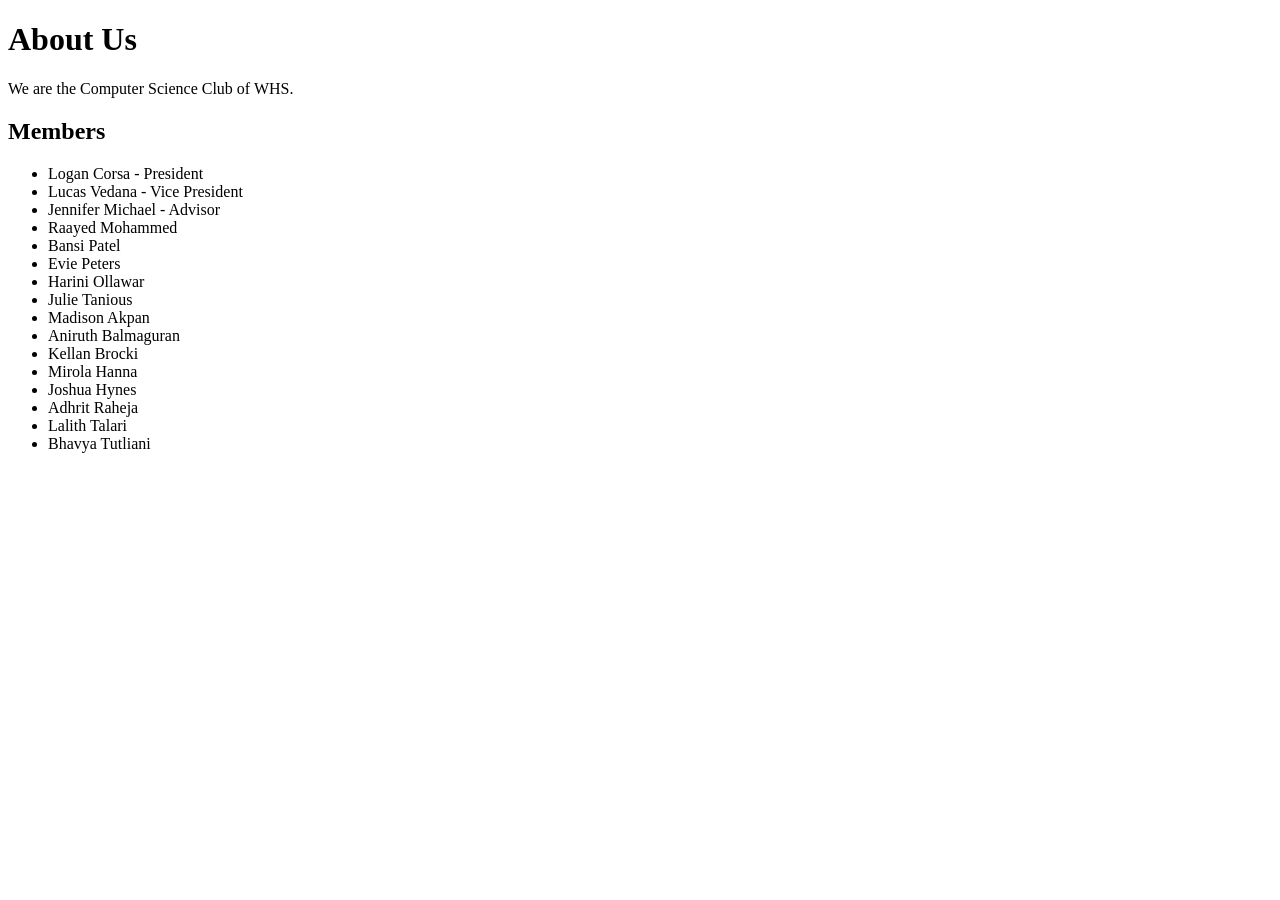
==== about-us.html @ 419394c2 "added full member list to about us page," ====
<!DOCTYPE html>
<html lang="en">
<head>
    <meta charset="UTF-8">
    <meta name="viewport" content="width=device-width, initial-scale=1.0">
    <title>About Us - Computer Science Club</title>
</head>
<body>
    <h1>About Us</h1>
    <p>
        We are the Computer Science Club of WHS.
    </p>
    <h2>Members</h2>
    <ul>
        <li>Logan Corsa - President</li>
        <li>Lucas Vedana - Vice President</li>
        <li>Jennifer Michael - Advisor</li>
        <li>Raayed Mohammed</li>
        <li>Bansi Patel</li>
        <li>Evie Peters</li>
        <li>Harini Ollawar</li>
        <li>Julie Tanious</li>
        <li>Madison Akpan</li>
        <li>Aniruth Balmaguran</li>
        <li>Kellan Brocki</li>
        <li>Mirola Hanna</li>
        <li>Joshua Hynes</li>
        <li>Adhrit Raheja</li>
        <li>Lalith Talari</li>
        <li>Bhavya Tutliani</li>
    </ul>
</body>
</html>
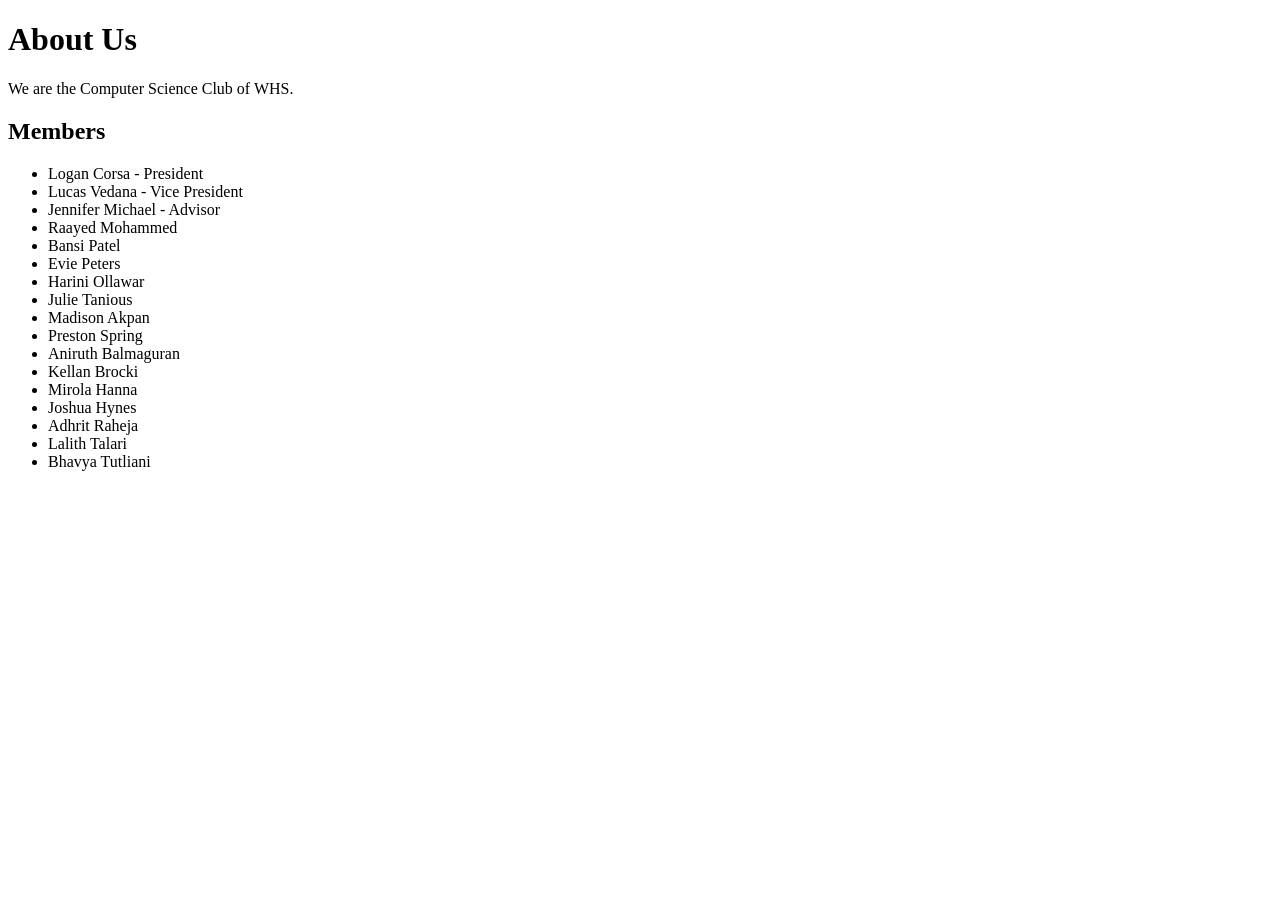
==== commit f76670da: "Added me Added me to names list" ====
--- a/about-us.html
+++ b/about-us.html
@@ -21,6 +21,7 @@
         <li>Harini Ollawar</li>
         <li>Julie Tanious</li>
         <li>Madison Akpan</li>
+        <li>Preston Spring</li>
         <li>Aniruth Balmaguran</li>
         <li>Kellan Brocki</li>
         <li>Mirola Hanna</li>
@@ -30,4 +31,4 @@
         <li>Bhavya Tutliani</li>
     </ul>
 </body>
-</html>+</html>
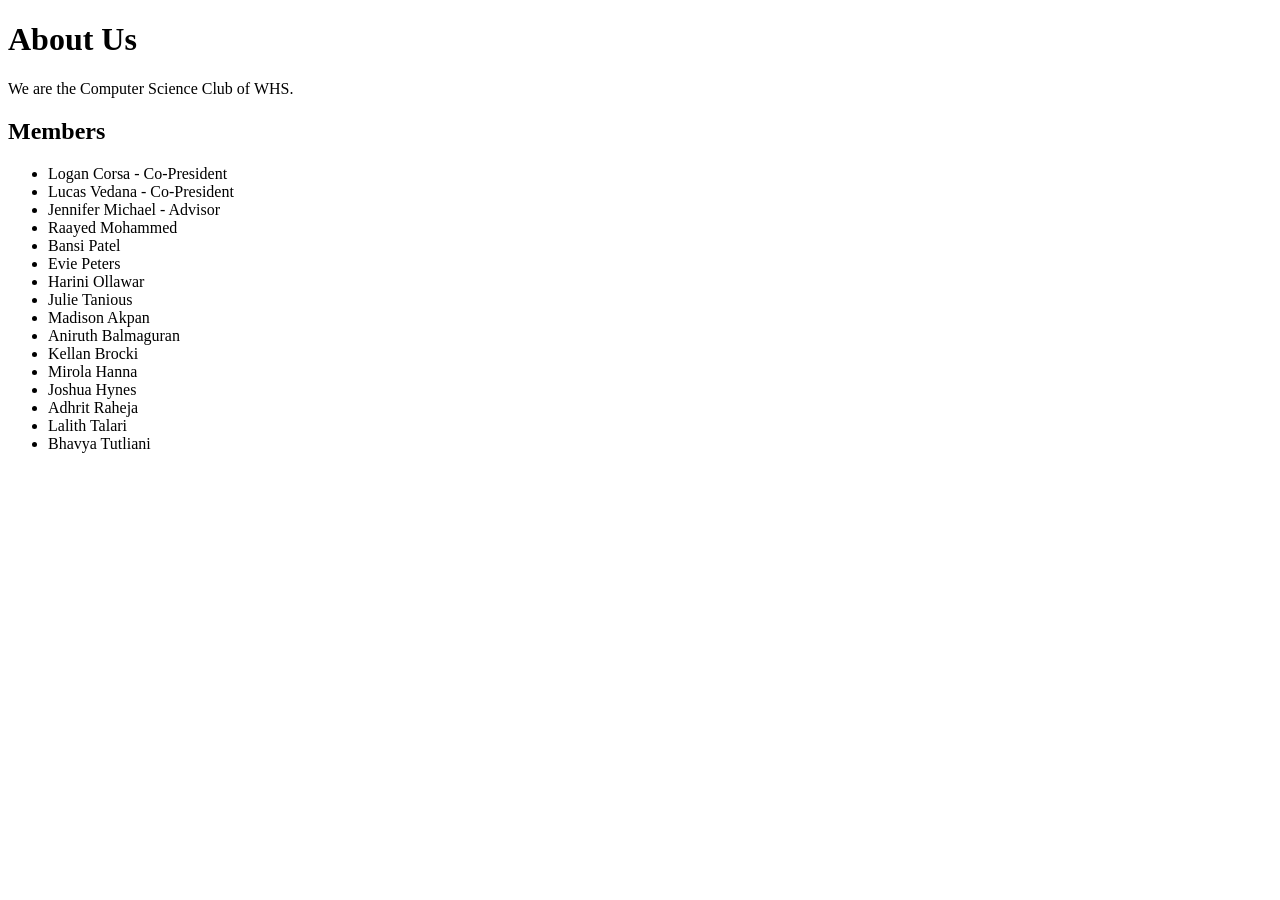
==== commit 18ada038: "changed tiltles for co presidents" ====
--- a/about-us.html
+++ b/about-us.html
@@ -12,8 +12,8 @@
     </p>
     <h2>Members</h2>
     <ul>
-        <li>Logan Corsa - President</li>
-        <li>Lucas Vedana - Vice President</li>
+        <li>Logan Corsa - Co-President</li>
+        <li>Lucas Vedana - Co-President</li>
         <li>Jennifer Michael - Advisor</li>
         <li>Raayed Mohammed</li>
         <li>Bansi Patel</li>
@@ -21,7 +21,6 @@
         <li>Harini Ollawar</li>
         <li>Julie Tanious</li>
         <li>Madison Akpan</li>
-        <li>Preston Spring</li>
         <li>Aniruth Balmaguran</li>
         <li>Kellan Brocki</li>
         <li>Mirola Hanna</li>
@@ -31,4 +30,4 @@
         <li>Bhavya Tutliani</li>
     </ul>
 </body>
-</html>
+</html>
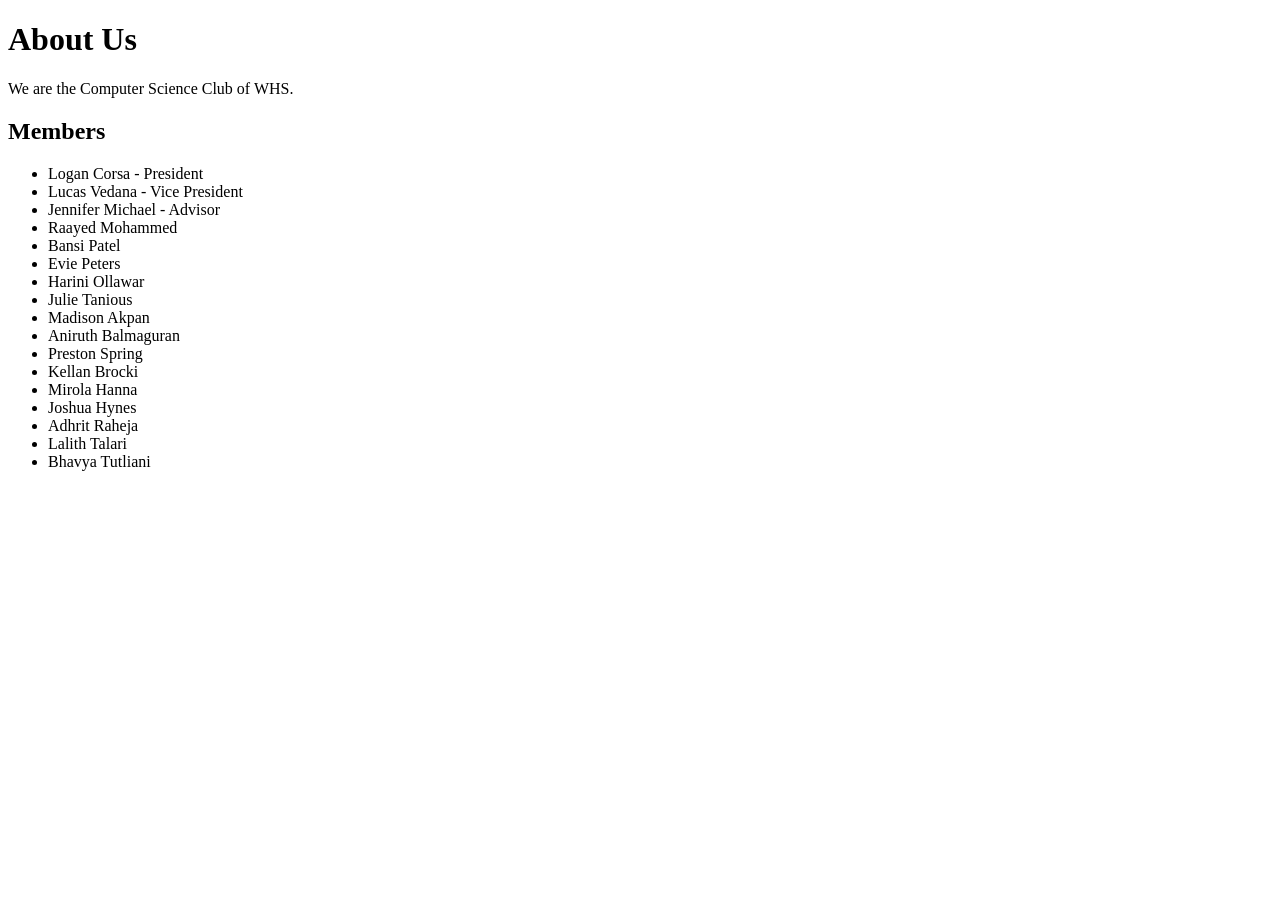
==== commit 2d7f573b: "Update about-us.html to Include me in the club members I just wanted to be a club member :(" ====
--- a/about-us.html
+++ b/about-us.html
@@ -12,8 +12,8 @@
     </p>
     <h2>Members</h2>
     <ul>
-        <li>Logan Corsa - Co-President</li>
-        <li>Lucas Vedana - Co-President</li>
+        <li>Logan Corsa - President</li>
+        <li>Lucas Vedana - Vice President</li>
         <li>Jennifer Michael - Advisor</li>
         <li>Raayed Mohammed</li>
         <li>Bansi Patel</li>
@@ -22,6 +22,7 @@
         <li>Julie Tanious</li>
         <li>Madison Akpan</li>
         <li>Aniruth Balmaguran</li>
+        <li>Preston Spring</li>
         <li>Kellan Brocki</li>
         <li>Mirola Hanna</li>
         <li>Joshua Hynes</li>
@@ -30,4 +31,4 @@
         <li>Bhavya Tutliani</li>
     </ul>
 </body>
-</html>+</html>
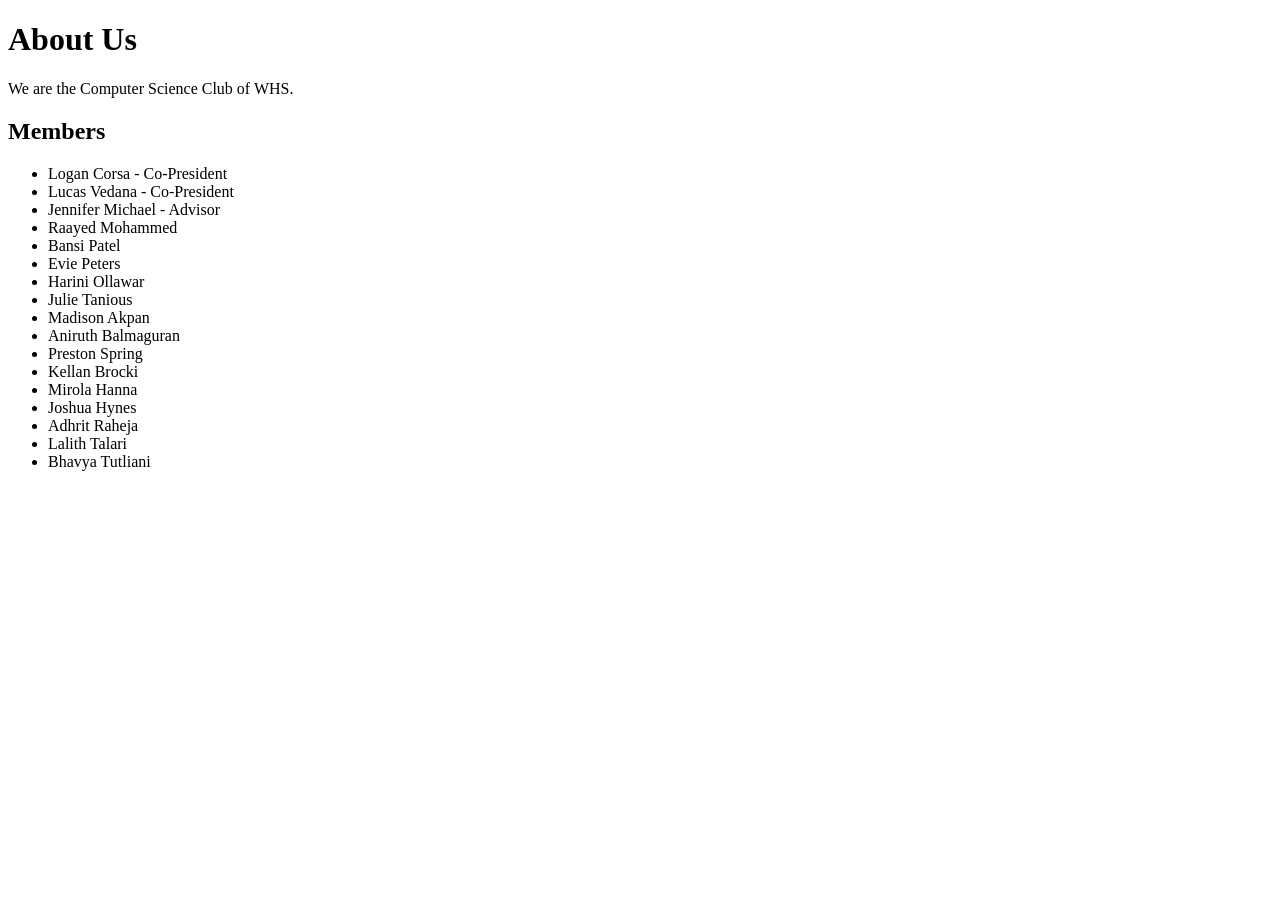
==== commit 9eb3651e: "Merge pull request #5 from WHSComputerScience/raayed_3 changed tiltles for co presidents" ====
--- a/about-us.html
+++ b/about-us.html
@@ -12,8 +12,8 @@
     </p>
     <h2>Members</h2>
     <ul>
-        <li>Logan Corsa - President</li>
-        <li>Lucas Vedana - Vice President</li>
+        <li>Logan Corsa - Co-President</li>
+        <li>Lucas Vedana - Co-President</li>
         <li>Jennifer Michael - Advisor</li>
         <li>Raayed Mohammed</li>
         <li>Bansi Patel</li>
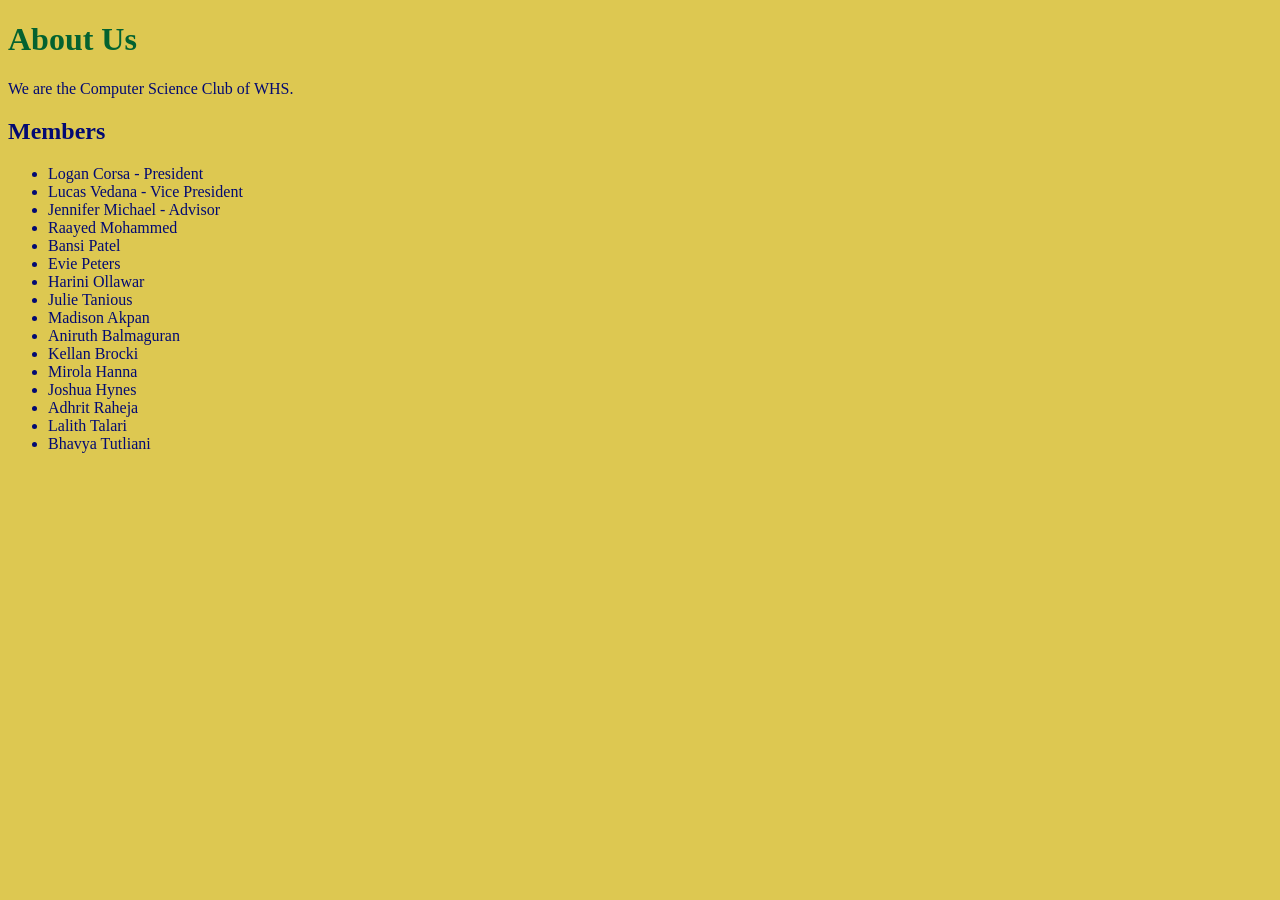
==== commit 9218f340: "added css" ====
--- a/about-us.html
+++ b/about-us.html
@@ -4,6 +4,7 @@
     <meta charset="UTF-8">
     <meta name="viewport" content="width=device-width, initial-scale=1.0">
     <title>About Us - Computer Science Club</title>
+    <link rel="stylesheet" href="styles.css">
 </head>
 <body>
     <h1>About Us</h1>
@@ -12,8 +13,8 @@
     </p>
     <h2>Members</h2>
     <ul>
-        <li>Logan Corsa - Co-President</li>
-        <li>Lucas Vedana - Co-President</li>
+        <li>Logan Corsa - President</li>
+        <li>Lucas Vedana - Vice President</li>
         <li>Jennifer Michael - Advisor</li>
         <li>Raayed Mohammed</li>
         <li>Bansi Patel</li>
@@ -22,7 +23,6 @@
         <li>Julie Tanious</li>
         <li>Madison Akpan</li>
         <li>Aniruth Balmaguran</li>
-        <li>Preston Spring</li>
         <li>Kellan Brocki</li>
         <li>Mirola Hanna</li>
         <li>Joshua Hynes</li>
@@ -31,4 +31,4 @@
         <li>Bhavya Tutliani</li>
     </ul>
 </body>
-</html>
+</html>
--- a/styles.css
+++ b/styles.css
@@ -0,0 +1,7 @@
+html {
+    background-color: #ddc851;
+    color: #030a72;
+}
+h1 {
+    color: #046230;
+}
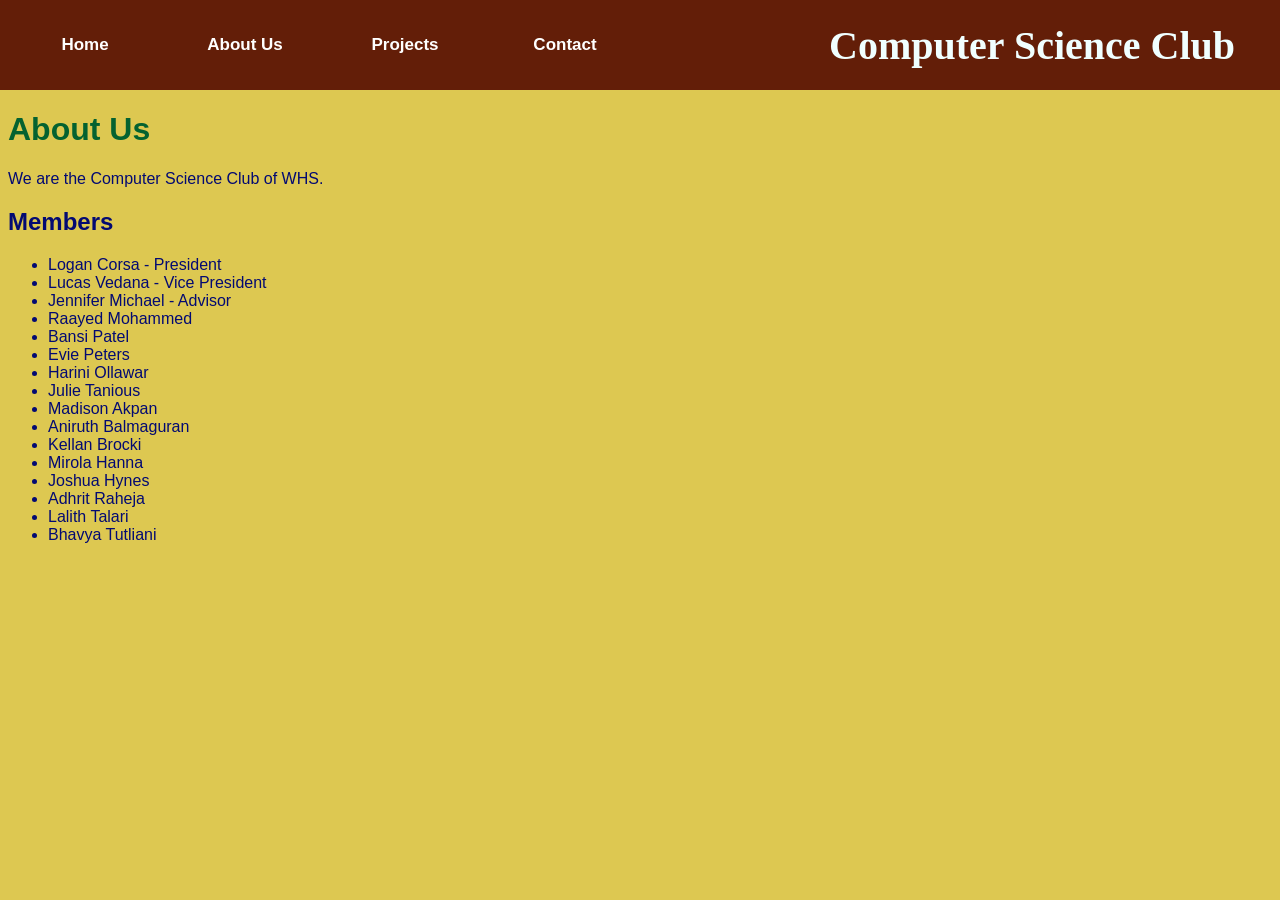
==== commit db2fc53c: "moved a lot of studd from the contact page to seperate files so every page can have them" ====
--- a/about-us.html
+++ b/about-us.html
@@ -5,6 +5,7 @@
     <meta name="viewport" content="width=device-width, initial-scale=1.0">
     <title>About Us - Computer Science Club</title>
     <link rel="stylesheet" href="styles.css">
+    <script src="default.js"></script>
 </head>
 <body>
     <h1>About Us</h1>
--- a/styles.css
+++ b/styles.css
@@ -4,4 +4,43 @@
 }
 h1 {
     color: #046230;
+}
+body {
+    font-family: 'Lucida Sans', 'Lucida Sans Regular', 'Lucida Grande', 'Lucida Sans Unicode', 'Geneva', Verdana, sans-serif;
+}
+.nav {
+    display: flex;
+    flex-direction: row;
+    align-items: center;
+    gap: 10px;
+    padding: 10px;
+    background-color: rgb(99, 30, 8);
+}
+.nav h1 {
+    color: black;
+    margin: 0 10px 0 auto;
+    font-size: 40px;
+}
+.nav a {
+    text-decoration: none;
+}
+button {
+    width: 150px;
+    height: 70px;
+    font-weight: bold;
+    border-width: 3px;
+    border-style: initial;
+    border-color: rgb(89, 17, 12);
+    cursor: pointer;
+    transition: all 0.4s ease;
+    background-color: rgb(99, 30, 8);
+    font-size: 17px;
+    color: white;
+}
+
+button:hover {
+    background-color: rgb(229, 229, 232);
+    width: 155px;
+    height: 75px;
+    color: rgb(99, 30, 8);
 }
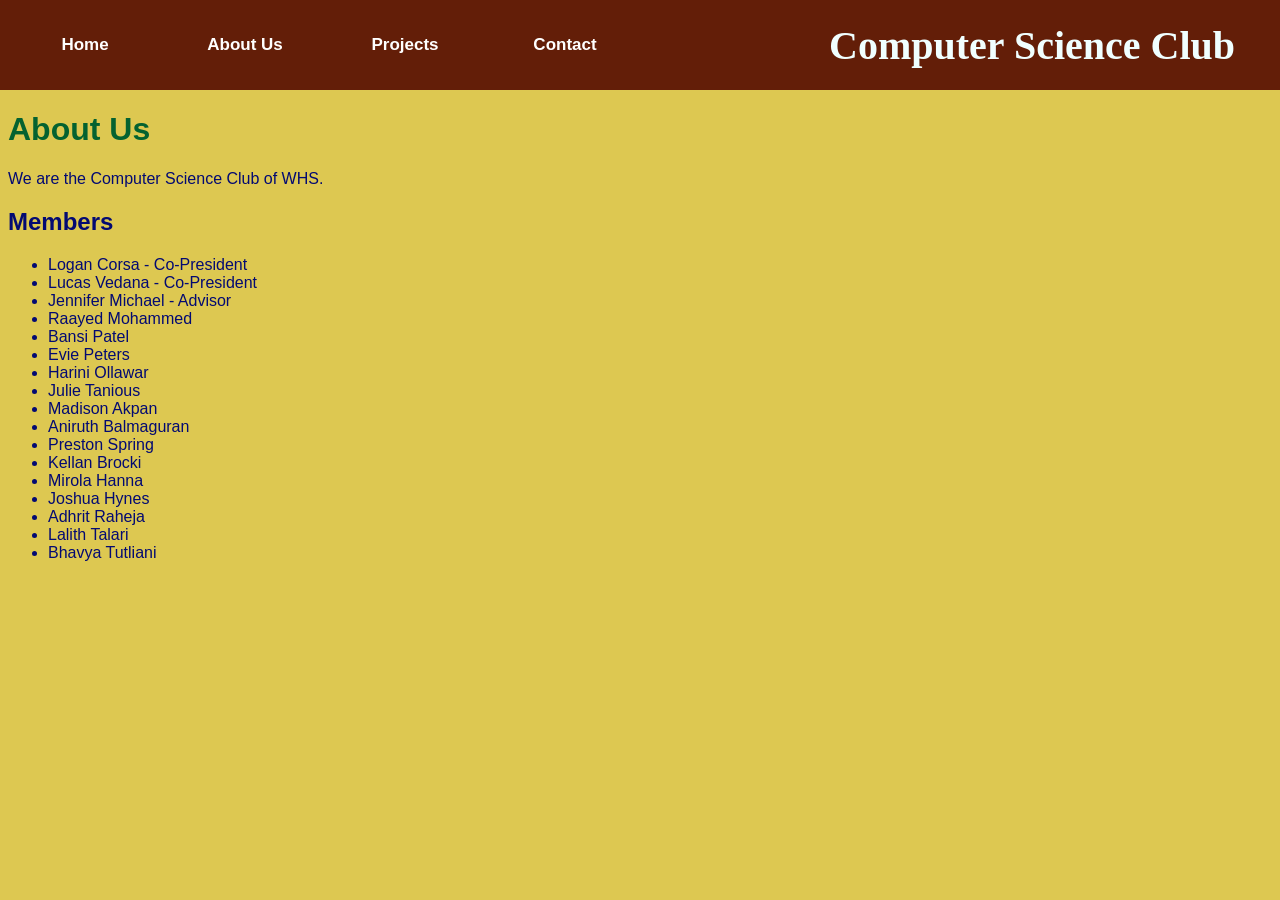
==== commit 164a0afe: "Merge branch 'main' into raayed_4" ====
--- a/about-us.html
+++ b/about-us.html
@@ -14,8 +14,8 @@
     </p>
     <h2>Members</h2>
     <ul>
-        <li>Logan Corsa - President</li>
-        <li>Lucas Vedana - Vice President</li>
+        <li>Logan Corsa - Co-President</li>
+        <li>Lucas Vedana - Co-President</li>
         <li>Jennifer Michael - Advisor</li>
         <li>Raayed Mohammed</li>
         <li>Bansi Patel</li>
@@ -24,6 +24,7 @@
         <li>Julie Tanious</li>
         <li>Madison Akpan</li>
         <li>Aniruth Balmaguran</li>
+        <li>Preston Spring</li>
         <li>Kellan Brocki</li>
         <li>Mirola Hanna</li>
         <li>Joshua Hynes</li>
@@ -32,4 +33,4 @@
         <li>Bhavya Tutliani</li>
     </ul>
 </body>
-</html>+</html>
